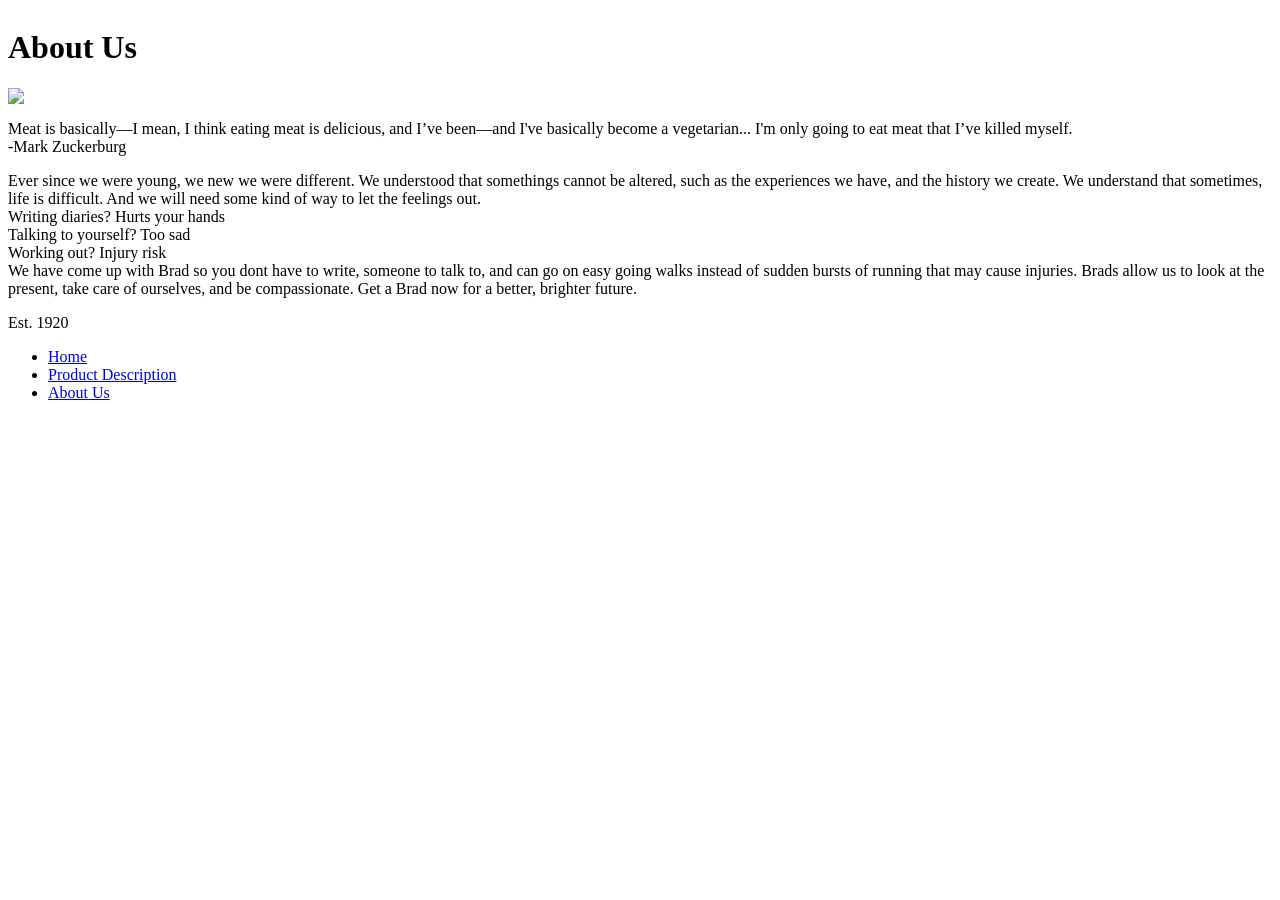
==== aboutus.html @ afce47c7 "aboutus.html" ====
<body>
  <div class="wrapper"></div>
  <div class="profile">
  <img src="profile.png" alt="">
  </div>
  <div class ="intro">
    <h1> About Us </h1>
      <img src="https://www.digitaltrends.com/tachyon/2025/12/zuckerberg-robot.jpg?resize=2500%2C1703" class="logo1">
    <p class="omg middle"> Meat is basically—I mean, I think eating meat is delicious, and I’ve been—and I've basically become a vegetarian... I'm only going to eat meat that I’ve killed myself.<br> -Mark Zuckerburg </p>
    <p class="words middle"> Ever since we were young, we new we were different. We understood that somethings cannot be altered, such as the experiences we have, and the history we create. We understand that sometimes, life is difficult. And we will need some kind of way to let the feelings out.
      <br> Writing diaries? Hurts your hands<br/>Talking to yourself? Too sad<br>Working out? Injury risk</br> We have come up with Brad so you dont have to write, someone to talk to, and can go on easy going walks instead of sudden bursts of running that may cause injuries. Brads allow us to look at the present, take care of ourselves, and be compassionate. Get a Brad now for a better, brighter future.</p>
<p class="wow"> Est. 1920 </p>
 <div>
    <ul>
      <li><a href="#About Us">Home</a></li>
      <li><a href="#Product Description">Product Description</a></li>
      <li><a href="#Add to Cart">About Us</a></li>
    </ul>
  </div>
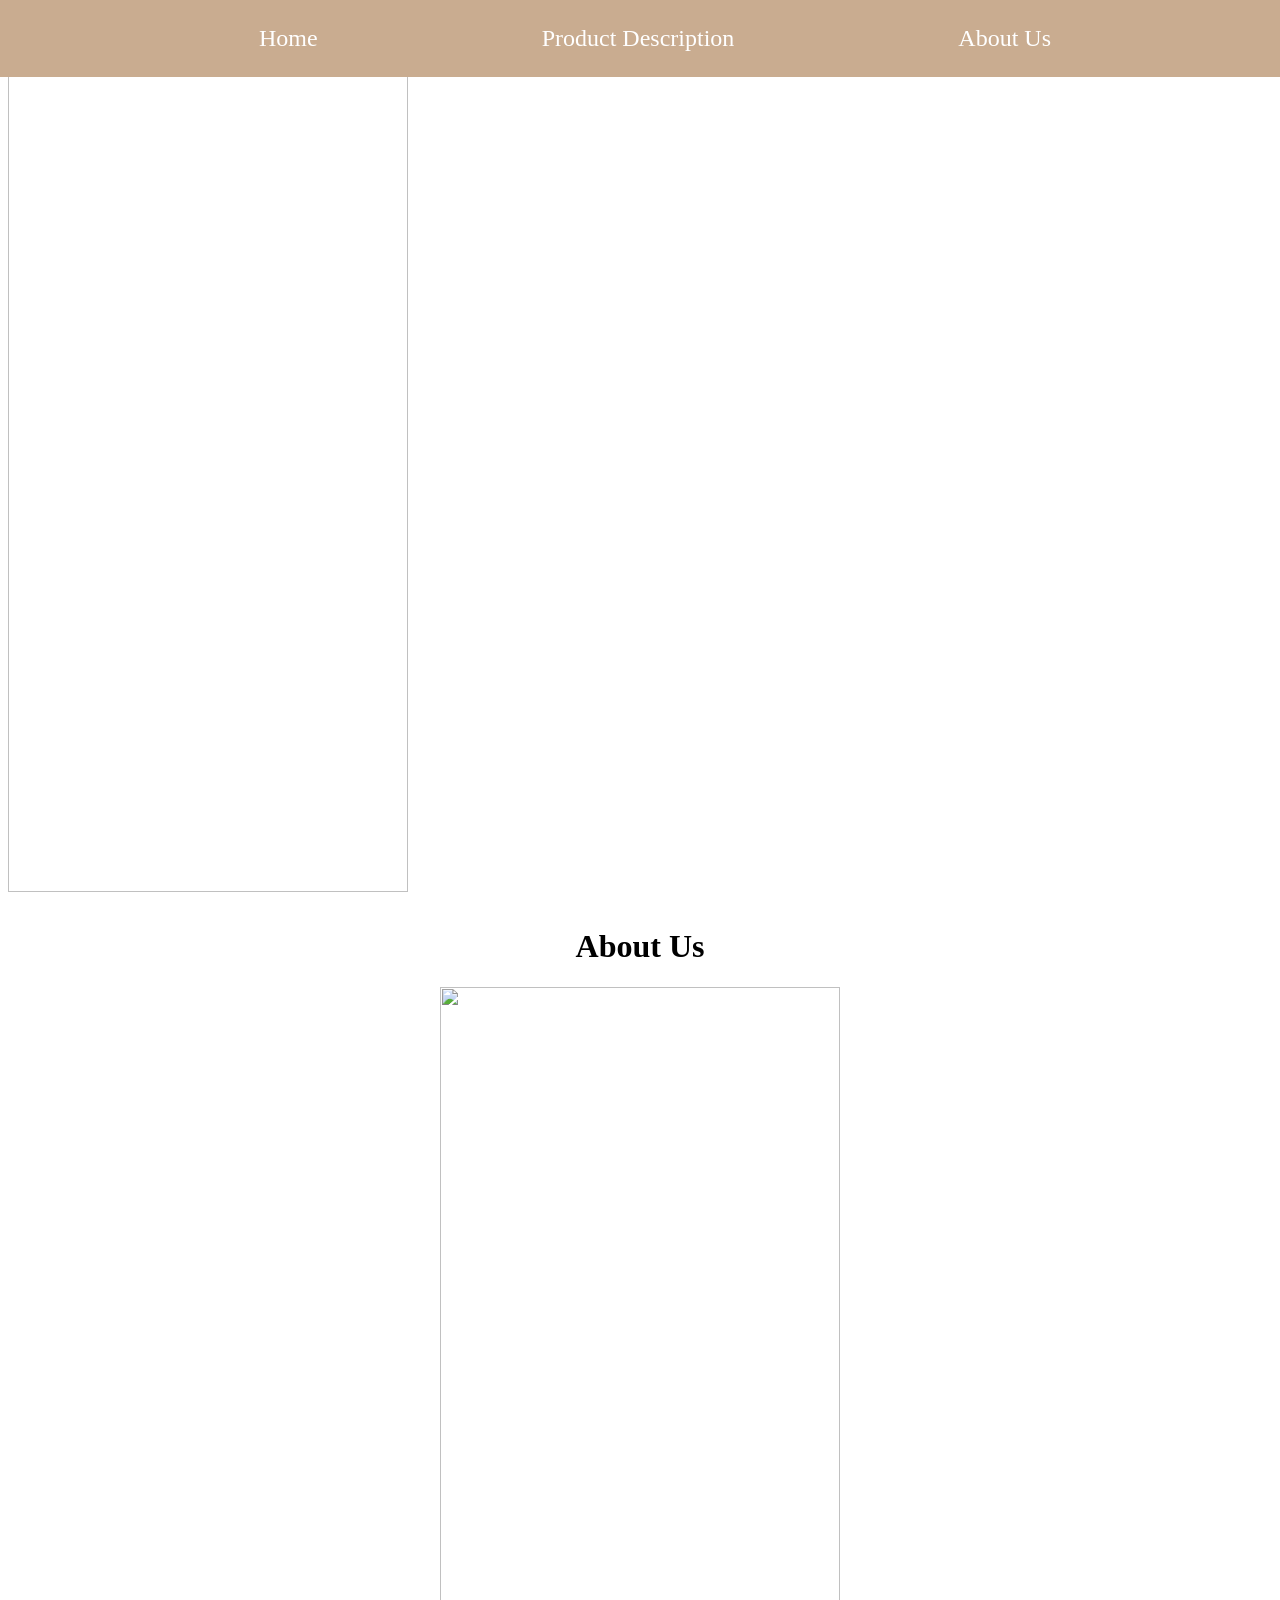
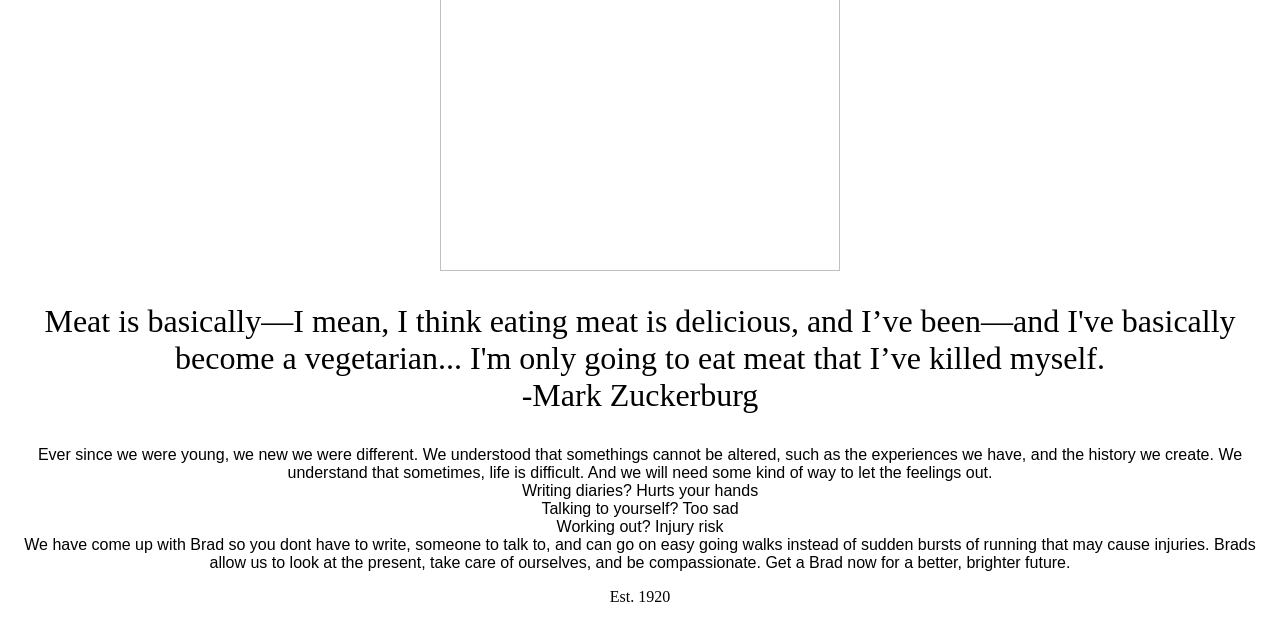
==== commit 3b5a72eb: "aboutus.html" ====
--- a/aboutus.html
+++ b/aboutus.html
@@ -1,4 +1,5 @@
 <body>
+  <link rel="stylesheet" type="text/css" href="aboutus.css" />
   <div class="wrapper"></div>
   <div class="profile">
   <img src="profile.png" alt="">
@@ -12,8 +13,8 @@
 <p class="wow"> Est. 1920 </p>
  <div>
     <ul>
-      <li><a href="#About Us">Home</a></li>
-      <li><a href="#Product Description">Product Description</a></li>
-      <li><a href="#Add to Cart">About Us</a></li>
+      <li><a href="index.html">Home</a></li>
+      <li><a href="product.html">Product Description</a></li>
+      <li><a href="aboutus.html">About Us</a></li>
     </ul>
   </div>
--- a/aboutus.css
+++ b/aboutus.css
@@ -0,0 +1,64 @@
+.omg {
+  font-family: Times New Roman;
+  font-size: 200%;
+}
+.middle {
+ text-align: center;
+}
+.words {
+  font-family: Arial;
+}
+.wow {
+  font-family: Times New Roman;
+}
+img{
+  width: 100%;
+  max-width: 400px;
+  object-fit: cover;
+  verticle-align: middle;
+}
+.wrapper{
+  padding:0 15 px;
+  display: flex;
+  flex-wrap: wrap;
+  align-items: center;
+  justify-content:space-around;
+  gap: 5 rem;
+}
+.intro {
+  flex: 1;
+  text-align: center;
+  padding-top: 15px;
+}
+li {
+  display: inline-block;
+  color: black;
+  text-align: center;
+  padding: 10px 10px;
+  margin-right: 100px ;
+  margin-left: 100px;
+  text-decoration: none;
+}
+
+li a, .dropbtn {
+  display: inline-block;
+  color: white;
+  text-align: center;
+  text-decoration: none;
+  font-family:  Lucida Console;
+  font-size: 150%
+}
+ul{
+  text-align: center;
+  margin: 0;
+  padding: 15px;
+  overflow: hidden;
+  background-color: #c9ac90;
+  width: 100%;
+  position: fixed;
+  top: 0;
+  left: 0;
+}
+a{
+  text-align: 30%;
+}
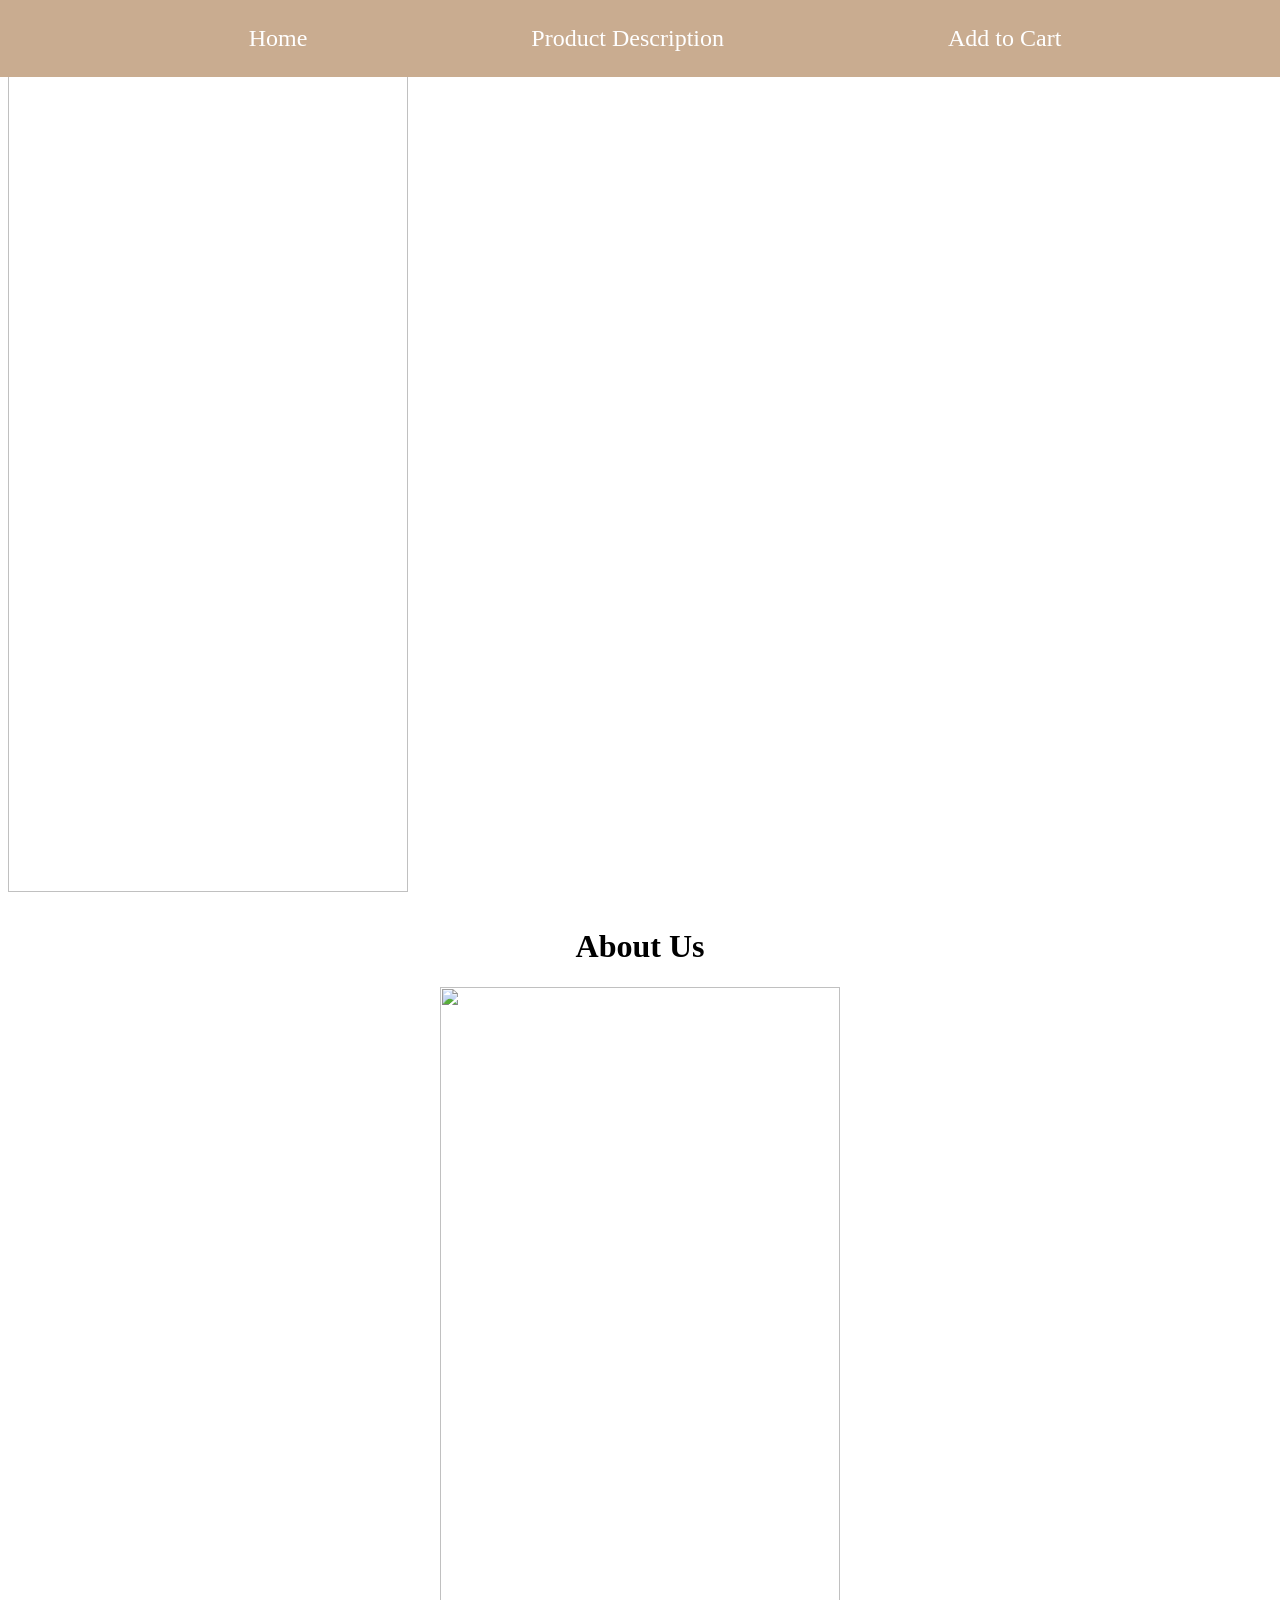
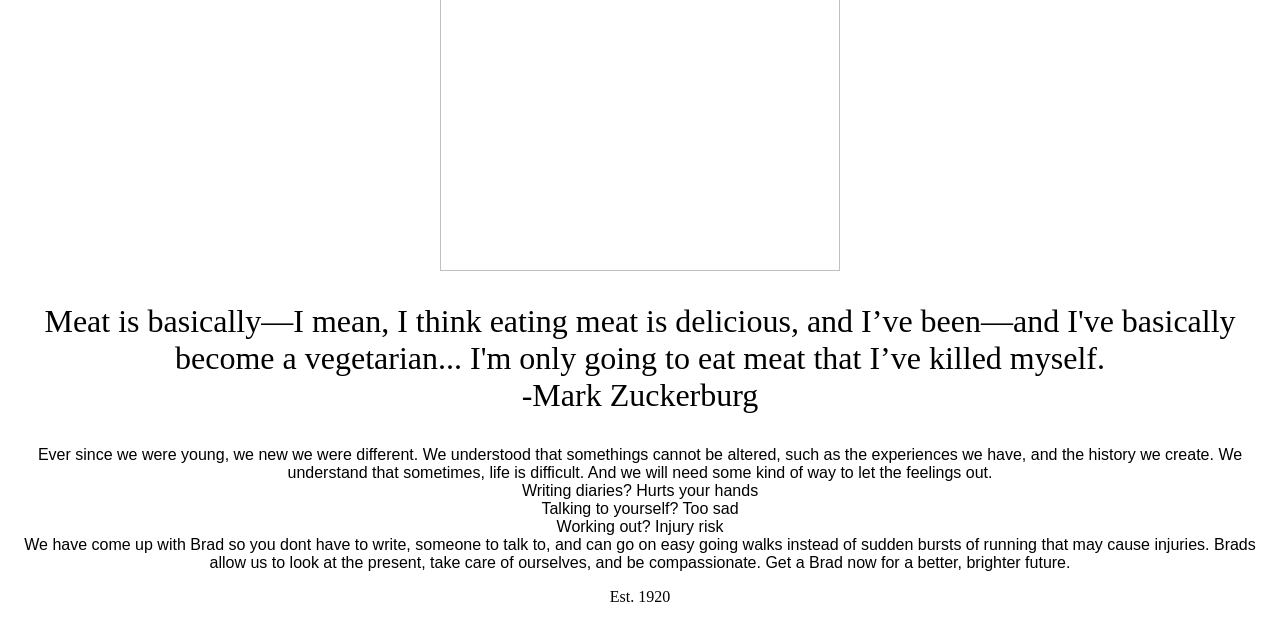
==== commit 9650a0ed: "aboutus.html" ====
--- a/aboutus.html
+++ b/aboutus.html
@@ -15,6 +15,6 @@
     <ul>
       <li><a href="index.html">Home</a></li>
       <li><a href="product.html">Product Description</a></li>
-      <li><a href="aboutus.html">About Us</a></li>
+      <li><a href="addtocart.html">Add to Cart</a></li>
     </ul>
   </div>
